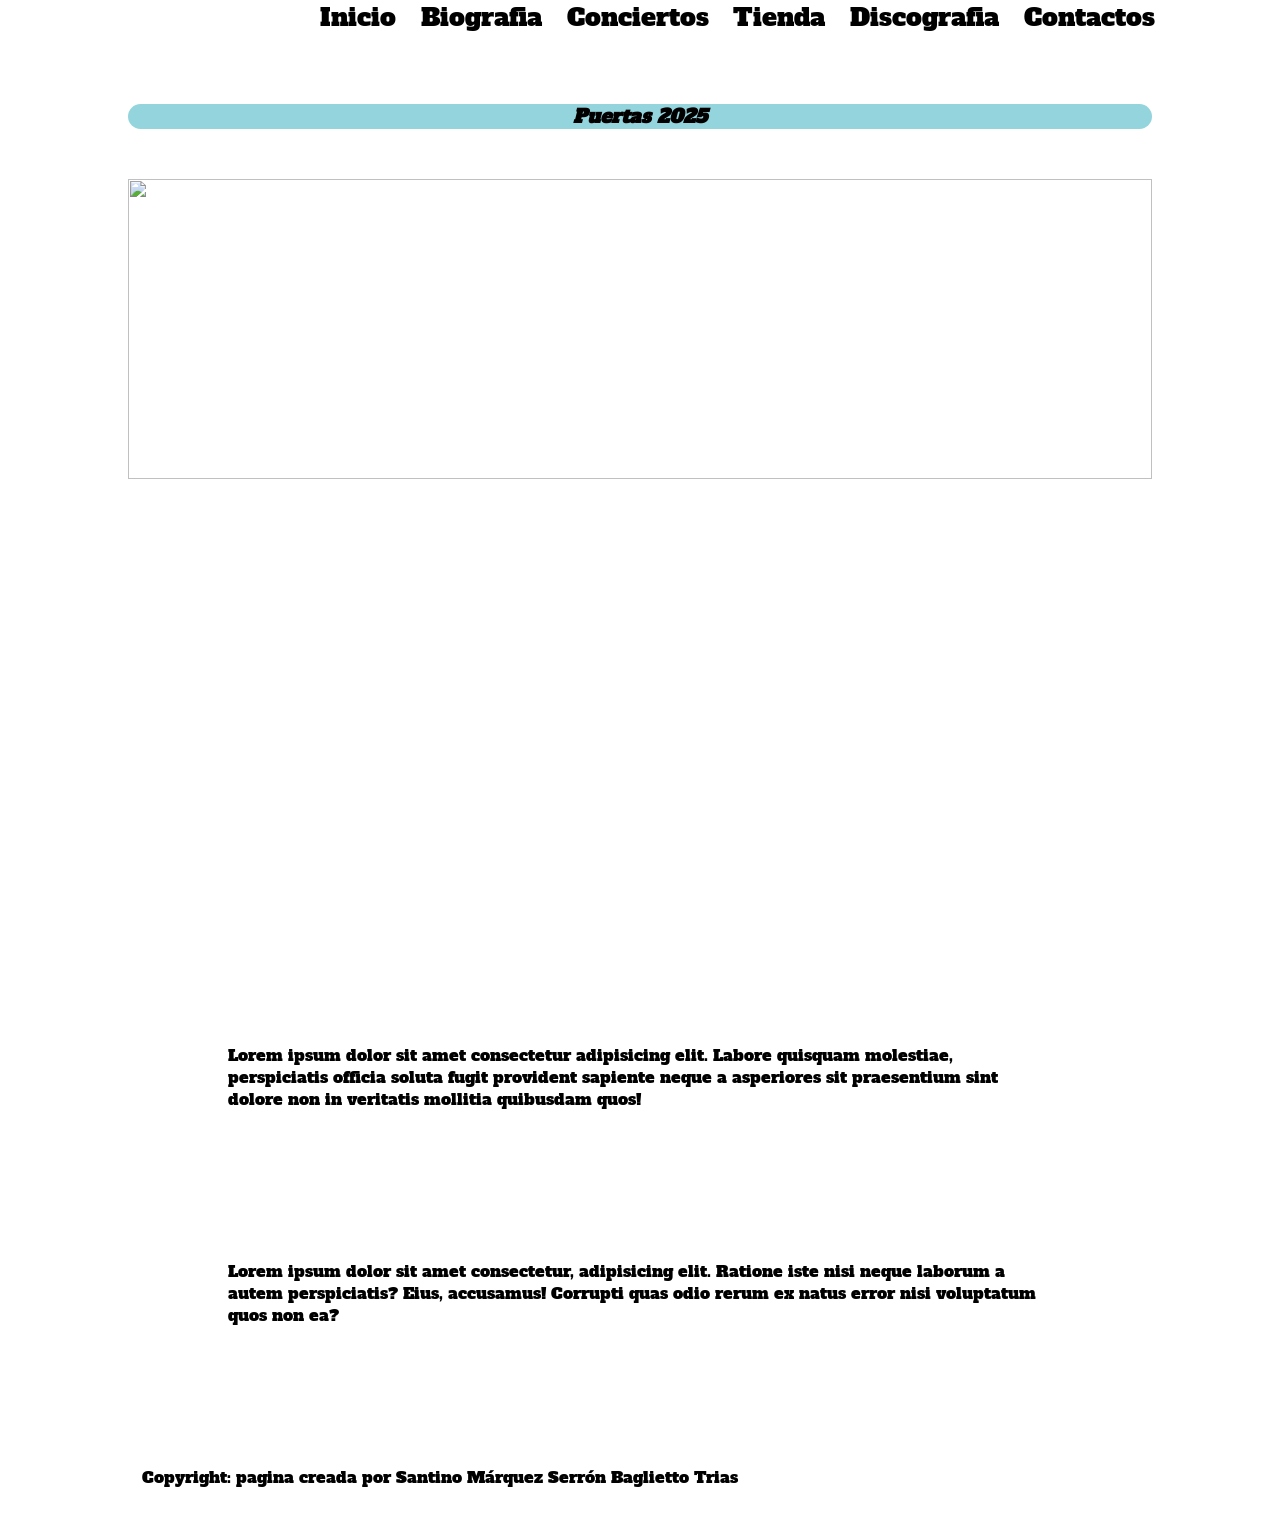
==== index.html @ 1bb09b04 "hice muchas cosas xd, le puse animacion a los iconos de redes sociales, comenze a trabajar en contac" ====
<!DOCTYPE html>
<html lang="en">
<head>
    <meta charset="UTF-8">
    <meta name="viewport" content="width=device-width, initial-scale=1.0">
    <title>Document</title>
    <link rel="preconnect" href="https://fonts.googleapis.com">
    <link rel="preconnect" href="https://fonts.gstatic.com" crossorigin>
    <link href="https://fonts.googleapis.com/css2?family=Alfa+Slab+One&display=swap" rel="stylesheet">
    <link
    rel="stylesheet"
    href="https://cdnjs.cloudflare.com/ajax/libs/animate.css/4.1.1/animate.min.css"
  />
    <link rel="stylesheet" href="css/estilos.css">
</head>
<body>
  <header>
    <div class="logo">
        <img src="img/Cuartetodenos.png" alt="" srcset="" class="animate__animated animate__bounceIn">
    </div>
    <div class="menu">
        <ul class="animate__animated animate__bounceInDown">
            <li>
               <a href="index.html">Inicio</a> 
            </li>
            <li>
                <a href="biografia.html">Biografia</a>
            </li>
            <li>
                <a href="conciertos.html">Conciertos</a>
            </li>
            <li>
                <a href="tienda.html">Tienda</a>
            </li>
            <li>
                <a href="discografia.html">Discografia</a>
            </li>
            <li>
                <a href="contactos.html">Contactos</a> 
            </li>
            <li>
                <a href="https://www.instagram.com/cuartetodenosok/?hl=es-la">
                    <i class="fa-brands fa-instagram"></i>
                </a>
                <a href="https://www.tiktok.com/@cuartetodenosoficial">
                    <i class="fa-brands fa-tiktok"></i>
                </a>
                <a href="https://www.youtube.com/channel/UCHIalb8oZehqMPum16ImmGQ">
                    <i class="fa-brands fa-youtube"></i>
                </a>
                <a href="https://open.spotify.com/intl-es/artist/13JJKrUewC1CJYmIDXQNoH">
                    <i class="fa-brands fa-spotify"></i>
                </a>
                <a href="https://www.facebook.com/cuartetodenos/?locale=es_LA" class="last-icon">
                    <i class="fa-brands fa-square-facebook"></i>
                </a>
            </li>
        </ul>
    </div>
  </header>
  
  
  <section class="animate__animated animate__fadeIn imagen-principal">
    <div>
        <article>
            <h1 class="animate__animated animate__backInRight"> 
                <i>Puertas 2025</i>
            </h1>
        </article>
        <div>
            <img src="img/cuarteto_3.jpeg" alt="" >
        </div>
       
       
    </div>
  </section>

  <main>
    <section class="contenedor-1">
        <div>
            <img src="img/cuarteto_5.webp" width = "600" alt="">
        </div>
        <div>
            <p>Lorem ipsum dolor sit amet consectetur adipisicing elit. Labore quisquam molestiae, perspiciatis officia soluta fugit provident sapiente neque a asperiores sit praesentium sint dolore non in veritatis mollitia quibusdam quos!</p>
        </div>
    </section>

    <section>
        <div>
            <p>Lorem ipsum dolor sit amet consectetur, adipisicing elit. Ratione iste nisi neque laborum a autem perspiciatis? Eius, accusamus! Corrupti quas odio rerum ex natus error nisi voluptatum quos non ea?</p>
        </div>
        <div>
            <img src="img/cuarteto_4.jpeg" width="600" alt="">
        </div>
    </section>
  </main>

  <footer>
    <div class="logo-footer">
        <img src="img/Cuartetodenos.png" alt="">
    </div>
    <div class="Copyright">
        <p>Copyright: pagina creada por Santino Márquez Serrón Baglietto Trias </p>
    </div>
    <div class="redesSociales-footer">
        <ul>
            <li>
                <a href="https://www.instagram.com/cuartetodenosok/?hl=es-la">
                    <i class="fa-brands fa-instagram"></i>
                </a>
                <a href="https://www.tiktok.com/@cuartetodenosoficial">
                    <i class="fa-brands fa-tiktok"></i>
                </a>
                <a href="https://www.youtube.com/channel/UCHIalb8oZehqMPum16ImmGQ">
                    <i class="fa-brands fa-youtube"></i>
                </a>
                <a href="https://open.spotify.com/intl-es/artist/13JJKrUewC1CJYmIDXQNoH">
                    <i class="fa-brands fa-spotify"></i>
                </a>
                <a href="https://www.facebook.com/cuartetodenos/?locale=es_LA">
                    <i class="fa-brands fa-square-facebook"></i>
                </a>
            </li>
        </ul>
    </div>
  </footer>
  <script src="js/objetos.js`"></script>
  <script src="https://kit.fontawesome.com/3fc2aa12b5.js" crossorigin="anonymous"></script>
  <script src="js/funcionesParaTexto.js"></script>
</body>
</html>
---- css/estilos.css ----
*{
    margin: 0;w
}

body{
    font-family: "Alfa Slab One", serif;
}

/* HEADER */

header{
   
}

div{
   
}

img{
    display: block;
}

.logo{
    display: flex;
    justify-content: center;
}

ul{
    list-style-type: none;
    padding-inline-start: 0;
}

li{
    text-align: center;
    margin-bottom: 20px;
}

a{
    color: rgb(0, 0, 0);
    text-decoration: none;
    font-size: 25px;
}

/* REDES SOCIALES */

.fa-instagram{
    color: #e1306c;
    font-size: 25px;
}
.fa-tiktok{
    color: #25F4EE;
    font-size: 25px;
}
.fa-youtube{
    color: #ff0000;
    font-size: 25px;
}
.fa-spotify{
    color: #1db954;
    font-size: 25px;
}
.fa-square-facebook{
    color: #1877f2;
    font-size: 25px;
}

section.imagen-principal{
    width: 100%;
    height: 80vh;
    background-repeat: no-repeat;
    background-size: 100% 100%;
    display: flex;
    justify-content: center;
    margin-bottom: 100px;
    padding-bottom: 20px;
}

section div {
    width: 80%;
    margin-top: 50px;
}

section div h1{
    background-color: rgb(148, 212, 221);
    text-align: center;
    border-radius: 50px;
}

section div div {
    width: 100%;
}

section div div img{   
    width: 100%;
    height: 300px;
  
}

/*          SECCION MAIN            */

main {
}

main section div{
}

main section{
    display:flex ;
    flex-direction: column;
    align-items: center;
}

main section div img{
    width: 100%;
    border-radius: 100px;
}

/*  EFECTOS  */

li a:hover{
        transform: scale(1.5,1.5);
        transition: 1s;
    }

/*          DESKTOP         */

@media only screen and (min-width:968px) {
    header{
        display: flex;
        justify-content: space-around;
    }

    .logo{
        width: 25%;
    }

    .menu{
        width: 75%;
        
    }

    ul{
        display: flex;
        justify-content: space-between;
        height: 100%;
        align-items: center;
    }

    .last-icon{
        margin-right: 100px;
    }

    .fa-instagram:hover{
        transform: scale(1.9,1.9);
        transition: 0.5s;
    }

    .fa-tiktok:hover{
        transform: scale(1.9,1.9);
        transition: 0.5s;
    }

    .fa-spotify:hover{
        transform: scale(1.9,1.9);
        transition: 0.5s;
    }

    .fa-youtube:hover{
        transform: scale(1.9,1.9);
        transition: 0.5s;
    }

    .fa-square-facebook:hover{
        transform: scale(1.9,1.9);
        transition: 0.5s;
    }

    main{
        
    }

    main section{
       display:flex;
       
    }

    main section div {
        
        display: flex;
        justify-content: center;
        align-items: center;
    }

  

    main section div p{
        
        margin: 0 100px;
        padding: 50px 0;
    }

    footer{
         display: flex;
         justify-content: space-around;
        
    }

    .logo-footer{
       
    }

    .Copyright{
        display: flex;
        align-items: center;
        
    }

    .Copyright p{
        
        padding: 30px 90px 30px 90px;
    }

    .redesSociales-footer{
        
    }

    footer .redesSociales-footer ul li a{
        margin: 0 40px 0 40px;
    }

    footer div ul li a .fa-square-facebook{
        font-size: 60px;
    }
    
    footer div ul li a .fa-spotify{
        font-size: 60px;
    }

     footer div ul li a .fa-tiktok{
        font-size: 60px;
    }

      footer div ul li a .fa-youtube{
        font-size: 60px;
    }

      footer div ul li a .fa-instagram{
        font-size: 60px;
    }

}






footer div p{ 
    text-align: center;
    padding: 0 20px;
}
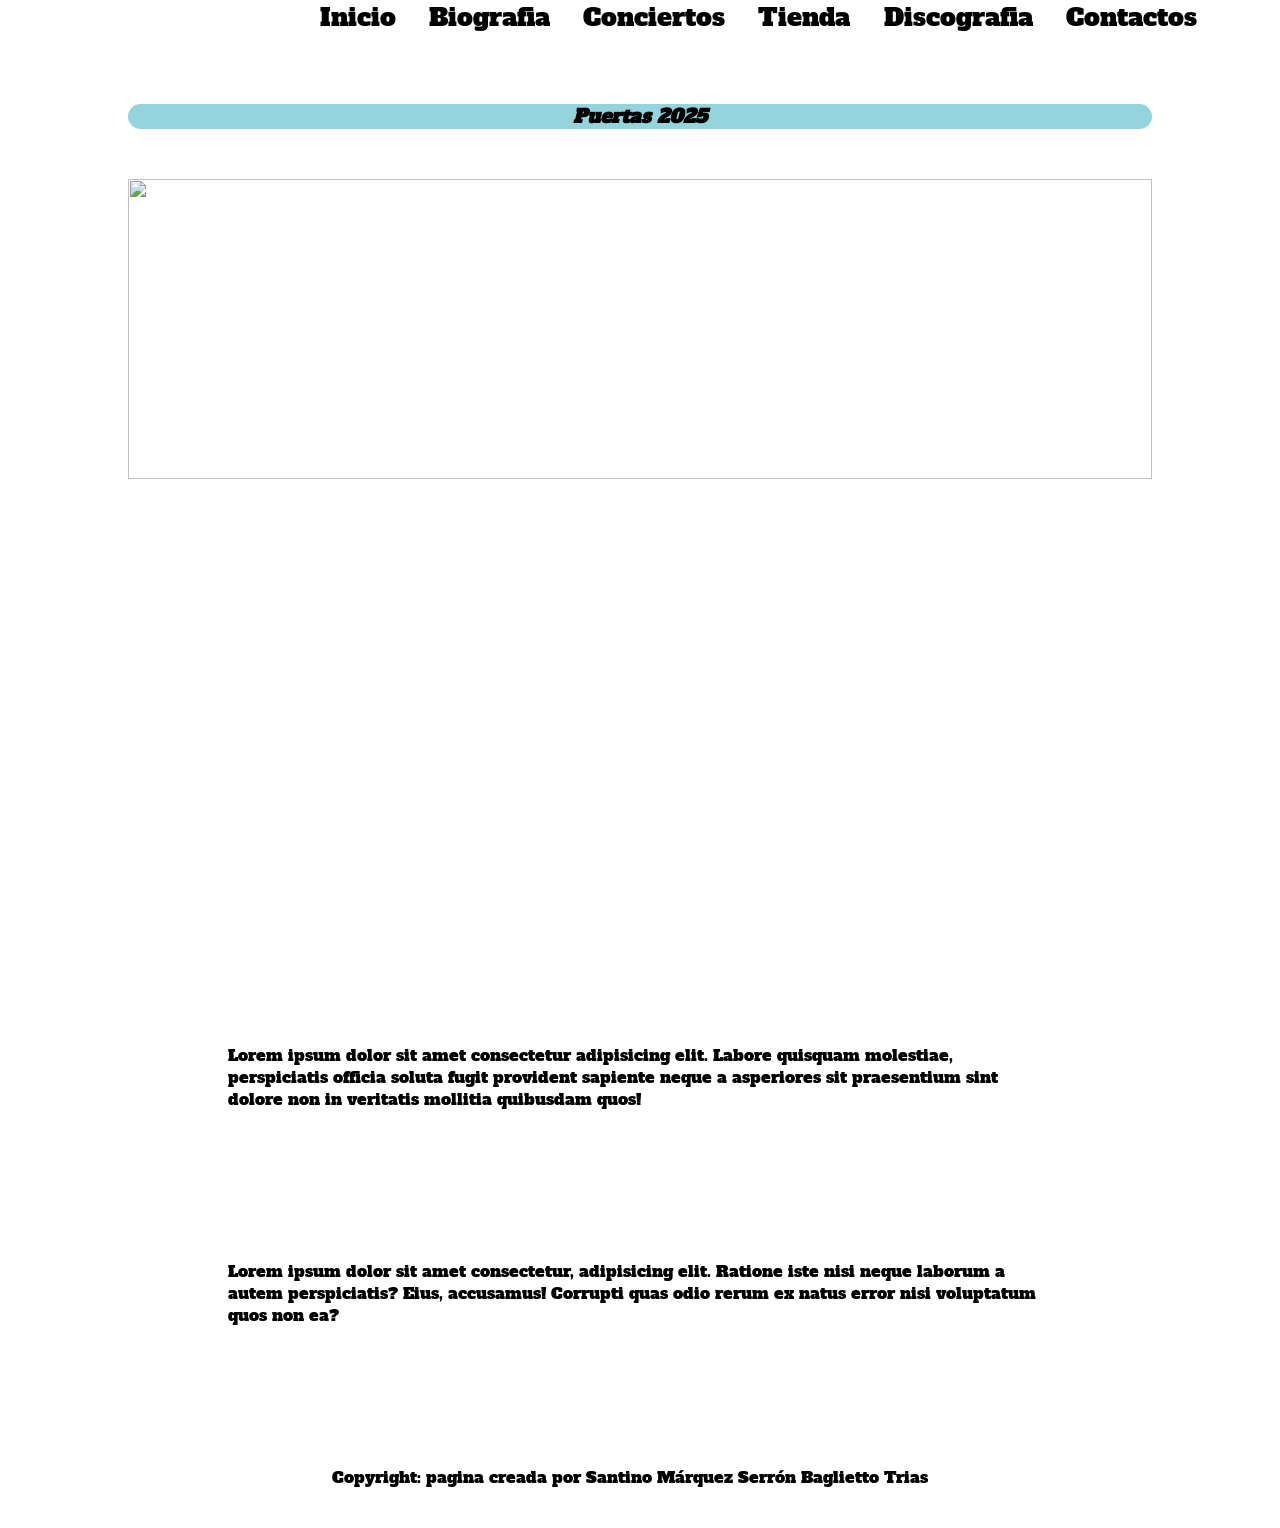
==== commit a943cd51: "mejorando la web de santi" ====
--- a/index.html
+++ b/index.html
@@ -124,7 +124,7 @@
         </ul>
     </div>
   </footer>
-  <script src="js/objetos.js`"></script>
+  <script src="js/funciones.js"></script>
   <script src="https://kit.fontawesome.com/3fc2aa12b5.js" crossorigin="anonymous"></script>
   <script src="js/funcionesParaTexto.js"></script>
 </body>
--- a/css/estilos.css
+++ b/css/estilos.css
@@ -62,6 +62,10 @@
 .fa-square-facebook{
     color: #1877f2;
     font-size: 25px;
+}
+
+.last-icon{
+    margin-right: 50px;
 }
 
 section.imagen-principal{
@@ -115,12 +119,11 @@
     border-radius: 100px;
 }
 
-/*  EFECTOS  */
-
-li a:hover{
-        transform: scale(1.5,1.5);
-        transition: 1s;
-    }
+/*  contacto.html  */
+
+
+
+
 
 /*          DESKTOP         */
 
@@ -146,34 +149,16 @@
         align-items: center;
     }
 
-    .last-icon{
-        margin-right: 100px;
-    }
-
-    .fa-instagram:hover{
-        transform: scale(1.9,1.9);
-        transition: 0.5s;
-    }
-
-    .fa-tiktok:hover{
-        transform: scale(1.9,1.9);
-        transition: 0.5s;
-    }
-
-    .fa-spotify:hover{
-        transform: scale(1.9,1.9);
-        transition: 0.5s;
-    }
-
-    .fa-youtube:hover{
-        transform: scale(1.9,1.9);
-        transition: 0.5s;
-    }
-
+    .fa-instagram:hover,
+    .fa-tiktok:hover,
+    .fa-youtube:hover,
+    .fa-spotify:hover,
     .fa-square-facebook:hover{
-        transform: scale(1.9,1.9);
-        transition: 0.5s;
-    }
+        transform: scale(1.5,1.5);
+        transition: 1s;
+    }
+
+    
 
     main{
         
@@ -201,31 +186,29 @@
 
     footer{
          display: flex;
-         justify-content: space-around;
+         justify-content: center;
         
     }
 
     .logo-footer{
-       
+       margin-right: 10em;
     }
 
     .Copyright{
         display: flex;
         align-items: center;
-        
     }
 
     .Copyright p{
-        
         padding: 30px 90px 30px 90px;
     }
 
     .redesSociales-footer{
-        
+        margin-left: 5em;
     }
 
     footer .redesSociales-footer ul li a{
-        margin: 0 40px 0 40px;
+        margin: 0 10px 0 10px;
     }
 
     footer div ul li a .fa-square-facebook{
@@ -249,11 +232,6 @@
     }
 
 }
-
-
-
-
-
 
 footer div p{ 
     text-align: center;
